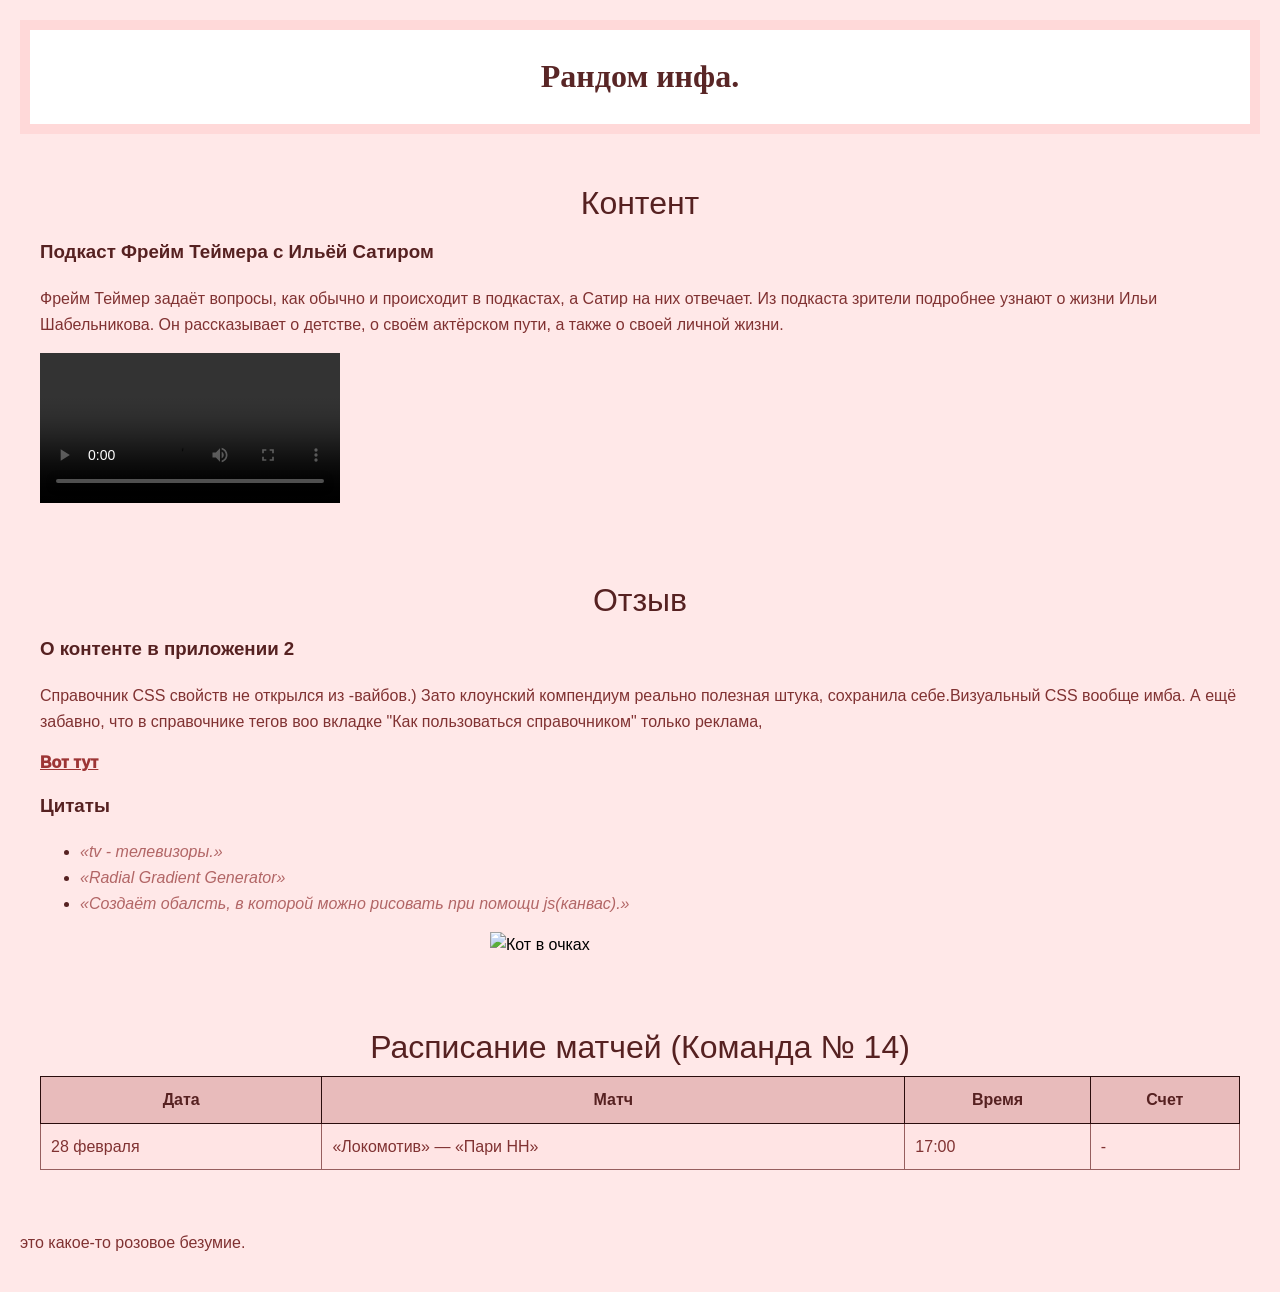
==== index.html @ 505c8be2 "Add files via upload" ====
<!DOCTYPE html>
<html lang="ru">
<head>
  <meta charset="UTF-8">
  <title>'Безумие'</title>
  <style>
    body {
      line-height: 1.6;
      margin-top: 0;
      margin-right: 0;
      margin-bottom: 0;
      margin-left: 0;
      padding-top: 20px;
      padding-right: 20px;
      padding-bottom: 20px;
      padding-left: 20px;
      background-color: rgb(255, 232, 232);
      font-family: sans-serif;
      font-weight: 500;
      }
    header {
      border-top-width: 10px;
      border-top-style: solid;
      border-top-color: rgb(255, 217, 217);
      border-right-width: 10px;
      border-right-style: solid;
      border-right-color: rgb(255, 217, 217);
      border-bottom-width: 10px;
      border-bottom-style: solid;
      border-bottom-color: rgb(255, 217, 217);
      border-left-width: 10px;
      border-left-style: solid;
      border-left-color: rgb(255, 217, 217);
      background-color: rgb(255, 255, 255);
      color: rgb(89, 38, 38);
      text-align: center;
      font-family: cursive;
      font-weight: 800;
      display: block;
      }
    section {
      margin-top: 20px;
      margin-bottom: 20px;
      padding-top: 20px;
      padding-right: 20px;
      padding-bottom: 20px;
      padding-left: 20px;
      border-top-left-radius: 8px;
      border-top-right-radius: 8px;
      border-bottom-right-radius: 8px;
      border-bottom-left-radius: 8px;
      display: block;
    }
    footer {
      color: rgb(201, 164, 164);
      display: block;
      margin-top: 20px;
    }
    p {
      color: rgb(128, 50, 50);
      margin-top: 0;
      margin-bottom: 1rem;
    }
    a {
      color:rgb(157, 53, 53);
      font-weight: 1000;
    }
    li {
      color: rgb(86, 33, 33);
    }
    q {
      
      color:rgb(178, 102, 102);
      font-family: sans-serif;
      font-style: italic;
      font-weight: 500;
    }

    h2 {
      font-family: "Gill Sans", "Gill Sans MT", Calibri, sans-serif;
      font-size: 2rem;
      font-weight: 400;
      line-height: 1.2;
      color: rgb(86, 33, 33);
      text-align: center;
      margin-top: 10px;
      margin-bottom: 10px;
    }
    h3 {
      color: rgb(86, 33, 33);
      font-weight: 700;
      margin-top: 15px;
    }
    img {
      max-width: 300px;
      display: block;
      margin-left: auto; /* Авто-отступ слева */
      margin-right: auto;/* Авто-отступ справа */
      height: auto;
    }
    table {
      width: 100%;
      border-collapse: collapse;
      margin-bottom: 20px;
    }
    th {
      border-width: 1px;
      border-style: solid;
      border-color: rgb(41, 12, 12);
      background-color: rgb(232, 187, 187);
      padding-top: 10px;
      padding-right: 10px;
      padding-bottom: 10px;
      padding-left: 10px;
      color: rgb(86, 33, 33);
      text-align: center;
    }
    td {
      border-width: 1px;
      border-style: solid;
      border-color: rgb(150, 94, 94);
      background-color: rgb(255, 228, 228);
      padding-top: 10px;
      padding-right: 10px;
      padding-bottom: 10px;
      padding-left: 10px;
      color: rgb(128, 50, 50);
      text-align: left;
    }
    .dancing {
      display: block;
      animation-name: dance;
      animation-duration: 1s;
      animation-iteration-count: infinite;
      animation-direction: alternate;
      animation-timing-function: ease-in-out;
    }
    @keyframes dance {
      0% {
        transform: translateY(0) rotate(3deg);
      }
      25% {
        transform: translateY(-5px) rotate(-2deg);
      }
      50% {
        transform: translateY(0) rotate(1deg);
      }
      75% {
        transform: translateY(-3px) rotate(-1deg);
      }
      100% {
        transform: translateY(0) rotate(0deg);
      }
    }
    .long-text {
      word-wrap: break-word; 
      overflow-wrap: break-word;
    }
  </style>
</head>
<body>
  <header>
    <h1>Рандом инфа.</h1>
  </header>
  <main>
    <section id="content-review">
      <h2 class="dancing">Контент</h2>
      <h3>Подкаст Фрейм Теймера с Ильёй Сатиром</h3>
      <p class="long-text">Фрейм Теймер задаёт вопросы, как обычно и происходит в подкастах, а Сатир на них отвечает. 
        Из подкаста зрители подробнее узнают о жизни Ильи Шабельникова. 
        Он рассказывает о детстве, о своём актёрском пути, а также о своей личной жизни.</p>
      <video controls src="https://www.youtube.com/watch?v=N3-HSJ6fdsE"></video>
    </section>

    <section id="priloj2">
      <h2 class="dancing">Отзыв</h2>
      <h3>О контенте в приложении 2</h3>
      <p>Справочник CSS свойств не открылся из -вайбов.)
      Зато клоунский компендиум реально полезная штука, сохранила себе.Визуальный CSS вообще имба.
      А ещё забавно, что в справочнике тегов воо вкладке "Как пользоваться справочником" только реклама,</p>
      <a href = https://htmlbook.ru/css/kak-polzovatsya-spravochnikom>Вот тут</a>
      <h3>Цитаты</h3>
      <ul>
        <li><q>tv - телевизоры.</q></li>
        <li><q>Radial Gradient Generator</q></li>
        <li><q>Создаёт обалсть, в которой можно рисовать при помощи js(канвас).</q></li>
      </ul>
      <img src="https://encrypted-tbn0.gstatic.com/images?q=tbn:ANd9GcTW5-xt0twCF95BIEw38iomFf9e7meb1JEpxw&s"
      alt="Кот в очках">

    </section>

    <section id="rpl">
      <table>
        <caption>
          <h2 class="dancing" >Расписание матчей (Команда № 14)</h2>
        </caption>
        <thead>
          <tr>
            <th>Дата</th>
            <th>Матч</th>
            <th>Время</th>
            <th>Счет</th>
          </tr>
        </thead>
        <tbody>
          <tr>
            <td>28 февраля</td>
            <td>«Локомотив» — «Пари НН»</td>
            <td>17:00</td>
            <td>-</td>
          </tr>
        </tbody>
      </table>
    </section>
  </main>
  <footer>
    <p>это какое-то розовое безумие.</p>
  </footer>
</body>
</html>
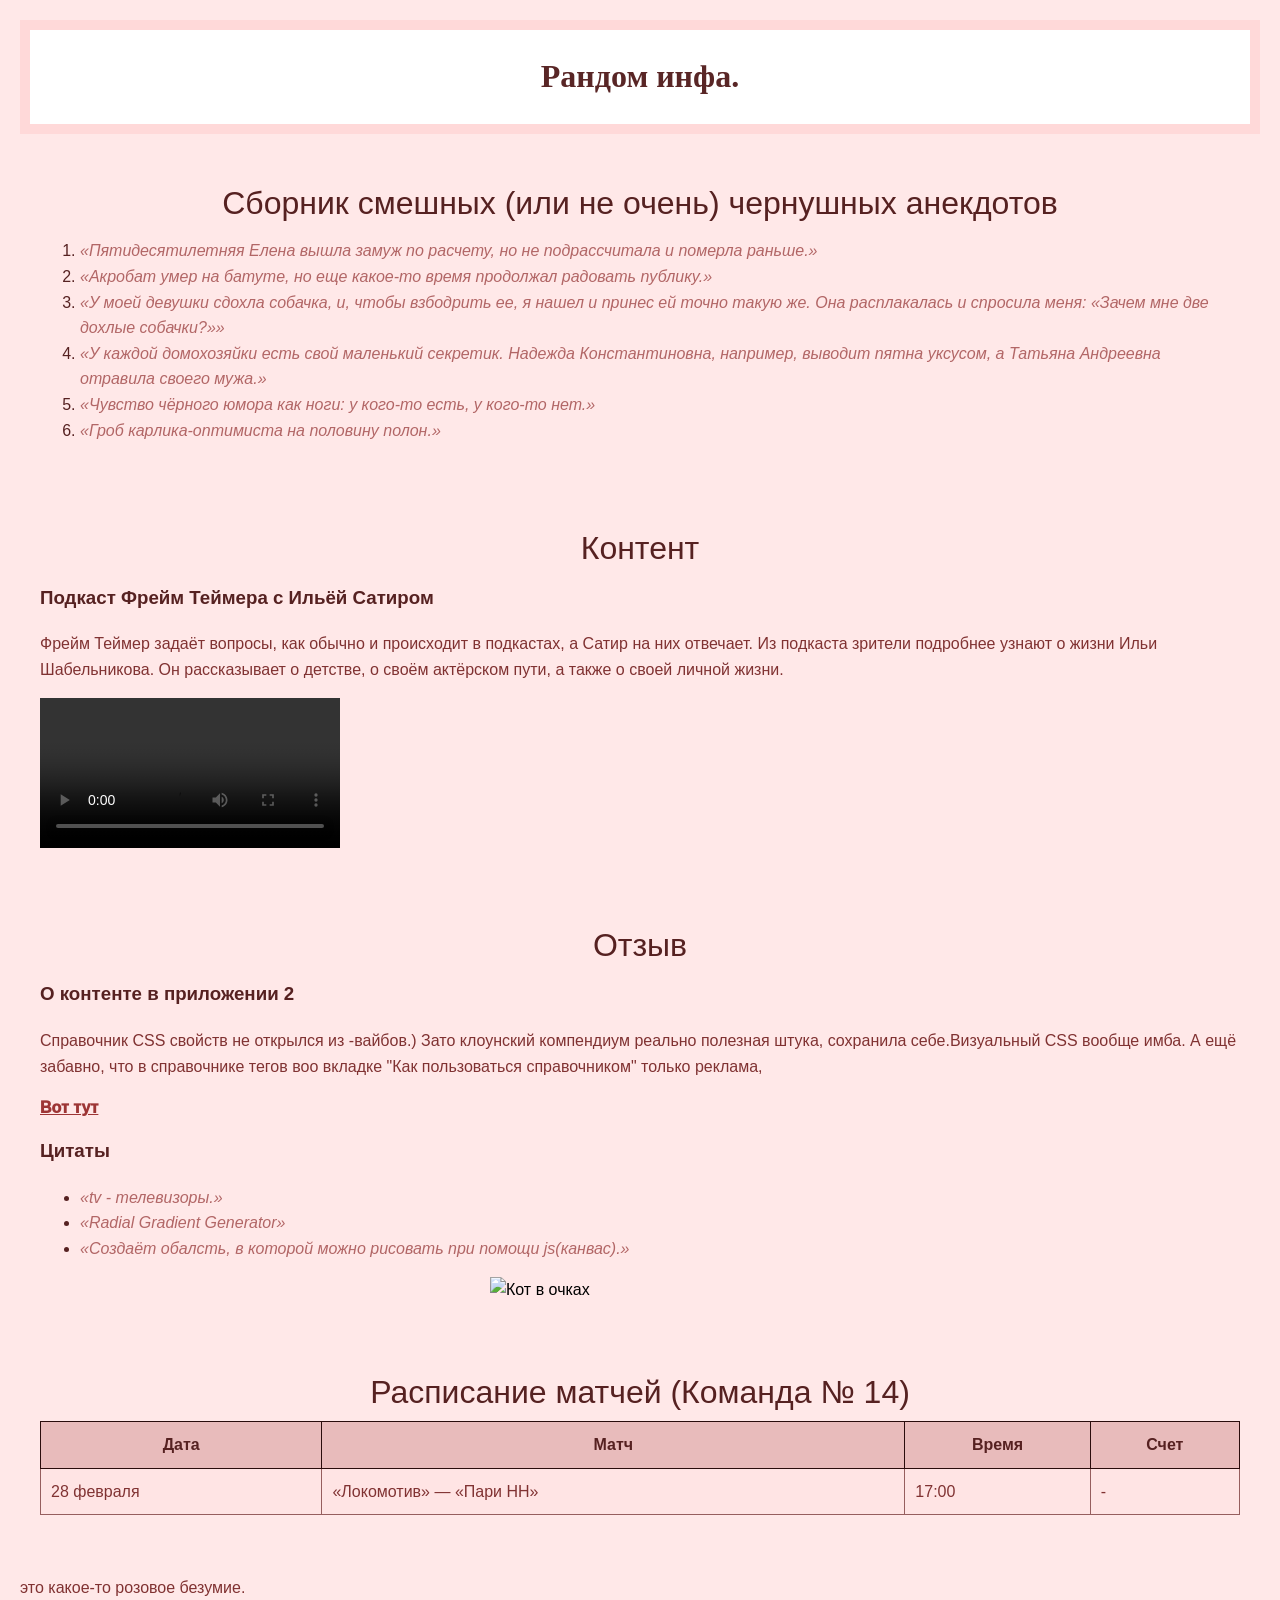
==== commit 3d2b10f6: "index.html" ====
--- a/index.html
+++ b/index.html
@@ -6,31 +6,14 @@
   <style>
     body {
       line-height: 1.6;
-      margin-top: 0;
-      margin-right: 0;
-      margin-bottom: 0;
-      margin-left: 0;
-      padding-top: 20px;
-      padding-right: 20px;
-      padding-bottom: 20px;
-      padding-left: 20px;
+      margin: 0;
+      padding: 20px;
       background-color: rgb(255, 232, 232);
       font-family: sans-serif;
       font-weight: 500;
       }
     header {
-      border-top-width: 10px;
-      border-top-style: solid;
-      border-top-color: rgb(255, 217, 217);
-      border-right-width: 10px;
-      border-right-style: solid;
-      border-right-color: rgb(255, 217, 217);
-      border-bottom-width: 10px;
-      border-bottom-style: solid;
-      border-bottom-color: rgb(255, 217, 217);
-      border-left-width: 10px;
-      border-left-style: solid;
-      border-left-color: rgb(255, 217, 217);
+      border: 10px solid rgb(255, 217, 217);
       background-color: rgb(255, 255, 255);
       color: rgb(89, 38, 38);
       text-align: center;
@@ -39,16 +22,9 @@
       display: block;
       }
     section {
-      margin-top: 20px;
-      margin-bottom: 20px;
-      padding-top: 20px;
-      padding-right: 20px;
-      padding-bottom: 20px;
-      padding-left: 20px;
-      border-top-left-radius: 8px;
-      border-top-right-radius: 8px;
-      border-bottom-right-radius: 8px;
-      border-bottom-left-radius: 8px;
+      margin: 20px 0;
+      padding: 20px;
+      border-radius: 8px;
       display: block;
     }
     footer {
@@ -69,13 +45,11 @@
       color: rgb(86, 33, 33);
     }
     q {
-      
       color:rgb(178, 102, 102);
       font-family: sans-serif;
       font-style: italic;
       font-weight: 500;
     }
-
     h2 {
       font-family: "Gill Sans", "Gill Sans MT", Calibri, sans-serif;
       font-size: 2rem;
@@ -83,8 +57,7 @@
       line-height: 1.2;
       color: rgb(86, 33, 33);
       text-align: center;
-      margin-top: 10px;
-      margin-bottom: 10px;
+      margin: 10px 0;
     }
     h3 {
       color: rgb(86, 33, 33);
@@ -94,8 +67,8 @@
     img {
       max-width: 300px;
       display: block;
-      margin-left: auto; /* Авто-отступ слева */
-      margin-right: auto;/* Авто-отступ справа */
+      margin-left: auto;
+      margin-right: auto;
       height: auto;
     }
     table {
@@ -104,26 +77,16 @@
       margin-bottom: 20px;
     }
     th {
-      border-width: 1px;
-      border-style: solid;
-      border-color: rgb(41, 12, 12);
+      border: 1px solid rgb(41, 12, 12);
       background-color: rgb(232, 187, 187);
-      padding-top: 10px;
-      padding-right: 10px;
-      padding-bottom: 10px;
-      padding-left: 10px;
+      padding: 10px;
       color: rgb(86, 33, 33);
       text-align: center;
     }
     td {
-      border-width: 1px;
-      border-style: solid;
-      border-color: rgb(150, 94, 94);
+      border: 1px solid rgb(150, 94, 94);
       background-color: rgb(255, 228, 228);
-      padding-top: 10px;
-      padding-right: 10px;
-      padding-bottom: 10px;
-      padding-left: 10px;
+      padding: 10px;
       color: rgb(128, 50, 50);
       text-align: left;
     }
@@ -156,6 +119,7 @@
       word-wrap: break-word; 
       overflow-wrap: break-word;
     }
+    
   </style>
 </head>
 <body>
@@ -163,6 +127,19 @@
     <h1>Рандом инфа.</h1>
   </header>
   <main>
+    <section id="black-jokes">
+      <h2 class = "dancing">Сборник смешных (или не очень) чернушных анекдотов</h2>
+        <ol class = "black-jokes">
+        <li><q class="long-text">Пятидесятилетняя Елена вышла замуж по расчету, но не подрассчитала и померла раньше.</q></li>
+        <li><q>Акробат умер на батуте, но еще какое-то время продолжал радовать публику.</q></li>
+        <li><q>У моей девушки сдохла собачка, и, чтобы взбодрить ее, я нашел и принес ей точно такую же. 
+        Она расплакалась и спросила меня: «Зачем мне две дохлые собачки?»</q></li>
+        <li><q>У каждой домохозяйки есть свой маленький секретик. Надежда Константиновна, например, выводит пятна уксусом,
+        а Татьяна Андреевна отравила своего мужа.</q></li>
+        <li><q>Чувство чёрного юмора как ноги: у кого-то есть, у кого-то нет.</q></li>
+        <li><q>Гроб карлика-оптимиста на половину полон.</q></li>
+      </ol>
+    </section>
     <section id="content-review">
       <h2 class="dancing">Контент</h2>
       <h3>Подкаст Фрейм Теймера с Ильёй Сатиром</h3>
@@ -218,4 +195,4 @@
     <p>это какое-то розовое безумие.</p>
   </footer>
 </body>
-</html>+</html>
